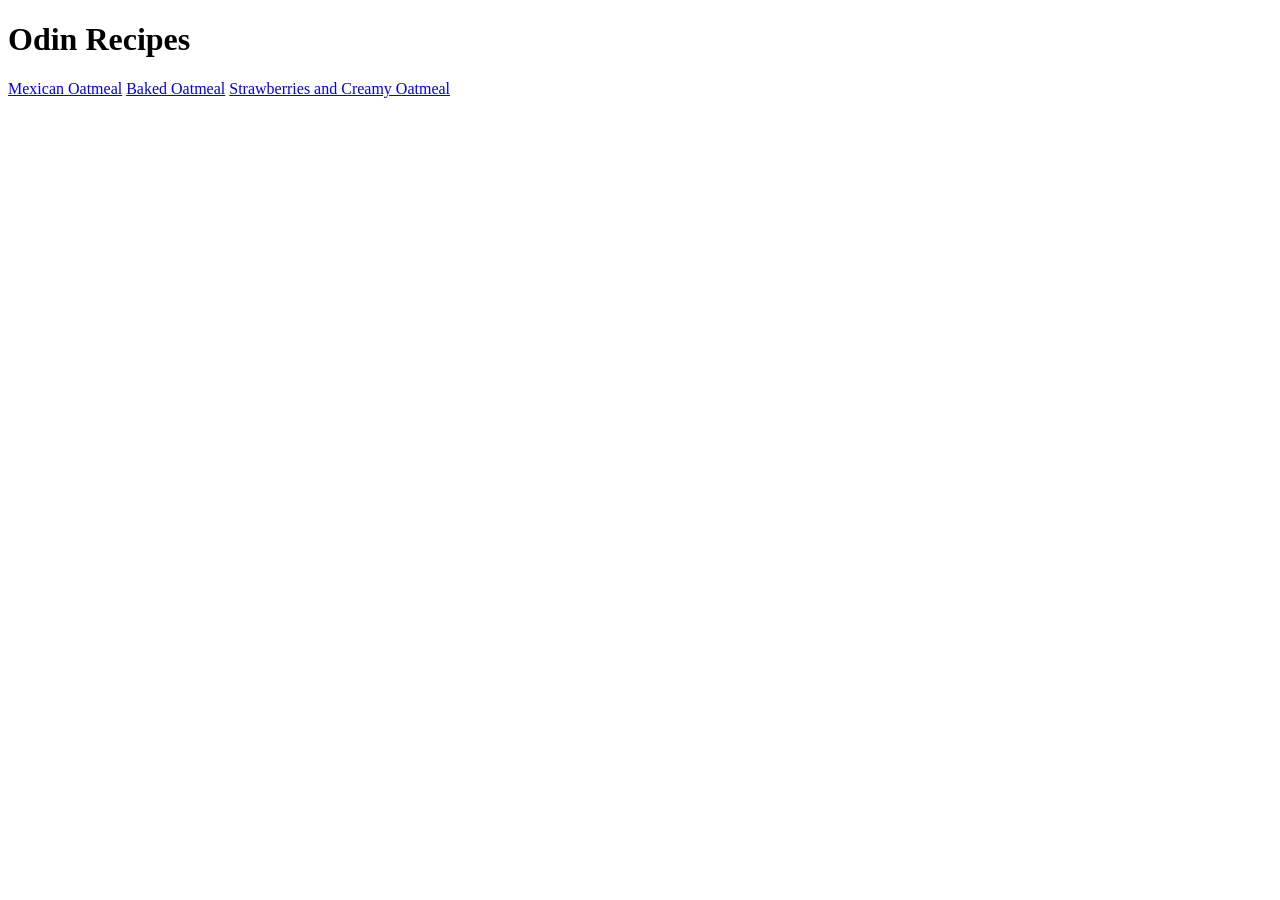
==== index.html @ d630fb6e "Added page title to main index file" ====
<!DOCTYPE html>
<html lang="en">
  <head>
    <meta charset="UTF-8" />
    <meta name="viewport" content="width=device-width, initial-scale=1.0" />
    <title>TOP Recipes</title>
  </head>
  <body>
    <h1>Odin Recipes</h1>
    <a href="recipes/mexican-oatmeal.html">Mexican Oatmeal</a>
    <a href="recipes/baked-oatmeal.html">Baked Oatmeal</a>
    <a href="recipes/strawberries-oatmeal.html"
      >Strawberries and Creamy Oatmeal</a
    >
  </body>
</html>
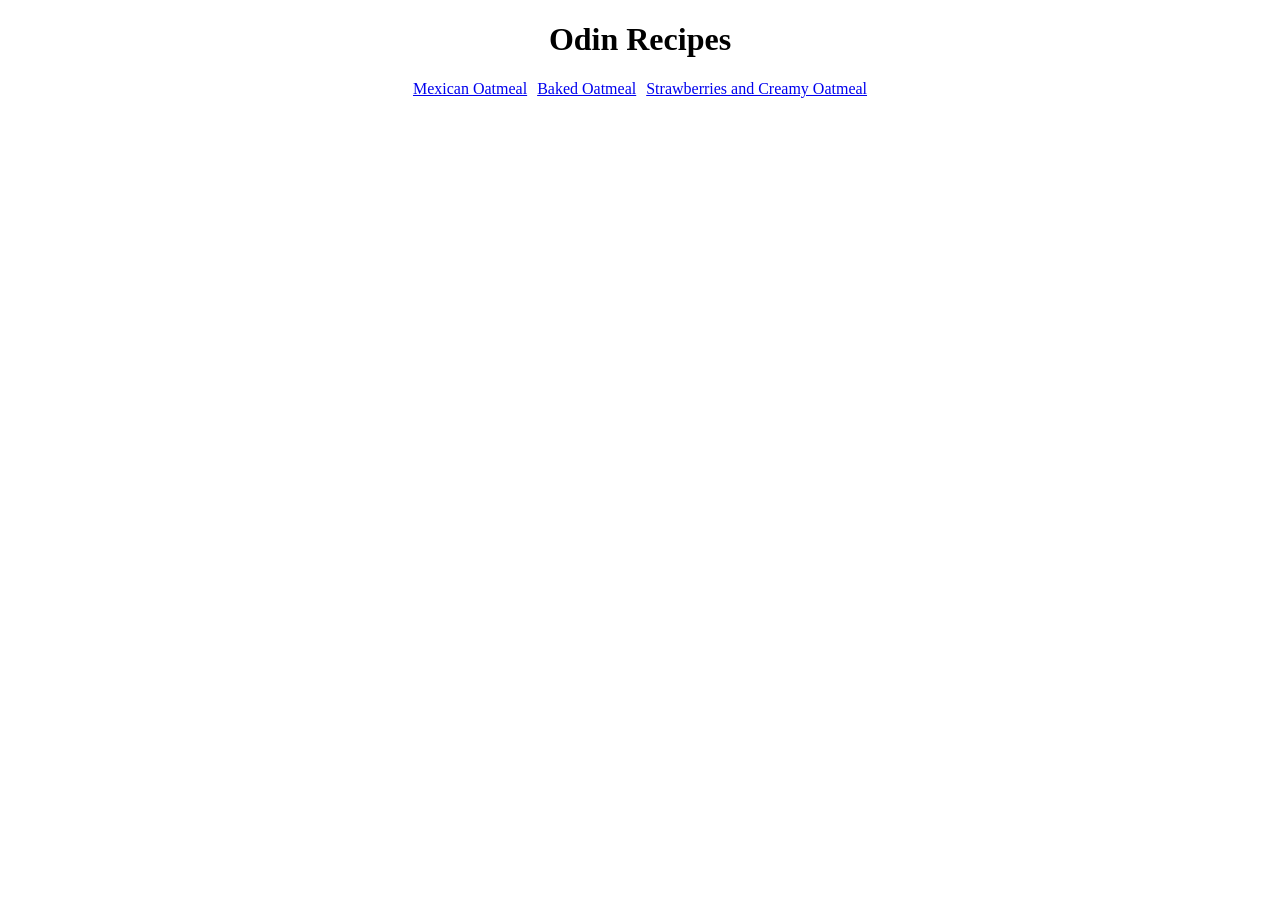
==== commit cf04c90f: "Made changes to all files" ====
--- a/index.html
+++ b/index.html
@@ -4,13 +4,18 @@
     <meta charset="UTF-8" />
     <meta name="viewport" content="width=device-width, initial-scale=1.0" />
     <title>TOP Recipes</title>
+    <link rel="stylesheet" href="styles.css" />
   </head>
   <body>
-    <h1>Odin Recipes</h1>
-    <a href="recipes/mexican-oatmeal.html">Mexican Oatmeal</a>
-    <a href="recipes/baked-oatmeal.html">Baked Oatmeal</a>
-    <a href="recipes/strawberries-oatmeal.html"
-      >Strawberries and Creamy Oatmeal</a
-    >
+    <div class="main">
+      <h1>Odin Recipes</h1>
+      <div class="nav-recipe">
+        <a href="recipes/mexican-oatmeal.html">Mexican Oatmeal</a>
+        <a href="recipes/baked-oatmeal.html">Baked Oatmeal</a>
+        <a href="recipes/strawberries-oatmeal.html"
+          >Strawberries and Creamy Oatmeal</a
+        >
+      </div>
+    </div>
   </body>
 </html>
--- a/styles.css
+++ b/styles.css
@@ -0,0 +1,13 @@
+/* * {
+  outline: 2px solid red;
+} */
+
+h1 {
+  text-align: center;
+}
+
+.nav-recipe {
+  display: flex;
+  justify-content: center;
+  gap: 10px;
+}
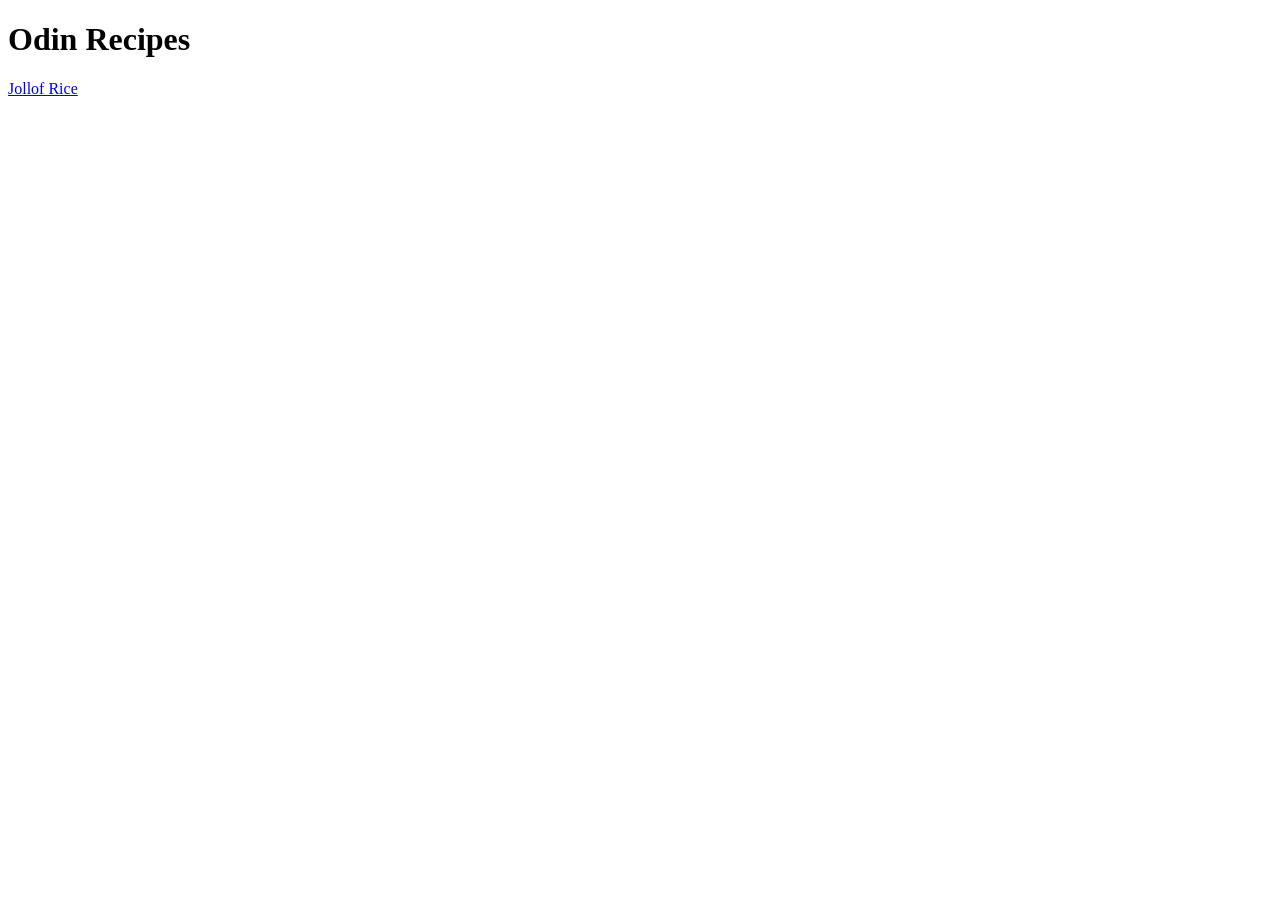
==== commit 10159175: "Update main index.html with link to jollof-rice recipe" ====
--- a/index.html
+++ b/index.html
@@ -1,21 +1,12 @@
 <!DOCTYPE html>
 <html lang="en">
-  <head>
-    <meta charset="UTF-8" />
-    <meta name="viewport" content="width=device-width, initial-scale=1.0" />
-    <title>TOP Recipes</title>
-    <link rel="stylesheet" href="styles.css" />
-  </head>
-  <body>
-    <div class="main">
-      <h1>Odin Recipes</h1>
-      <div class="nav-recipe">
-        <a href="recipes/mexican-oatmeal.html">Mexican Oatmeal</a>
-        <a href="recipes/baked-oatmeal.html">Baked Oatmeal</a>
-        <a href="recipes/strawberries-oatmeal.html"
-          >Strawberries and Creamy Oatmeal</a
-        >
-      </div>
-    </div>
-  </body>
-</html>
+<head>
+    <meta charset="UTF-8">
+    <meta name="viewport" content="width=device-width, initial-scale=1.0">
+    <title>Document</title>
+</head>
+<body>
+    <h1>Odin Recipes</h1>
+    <a href="recipes/jollof-rice.html">Jollof Rice</a>
+</body>
+</html>
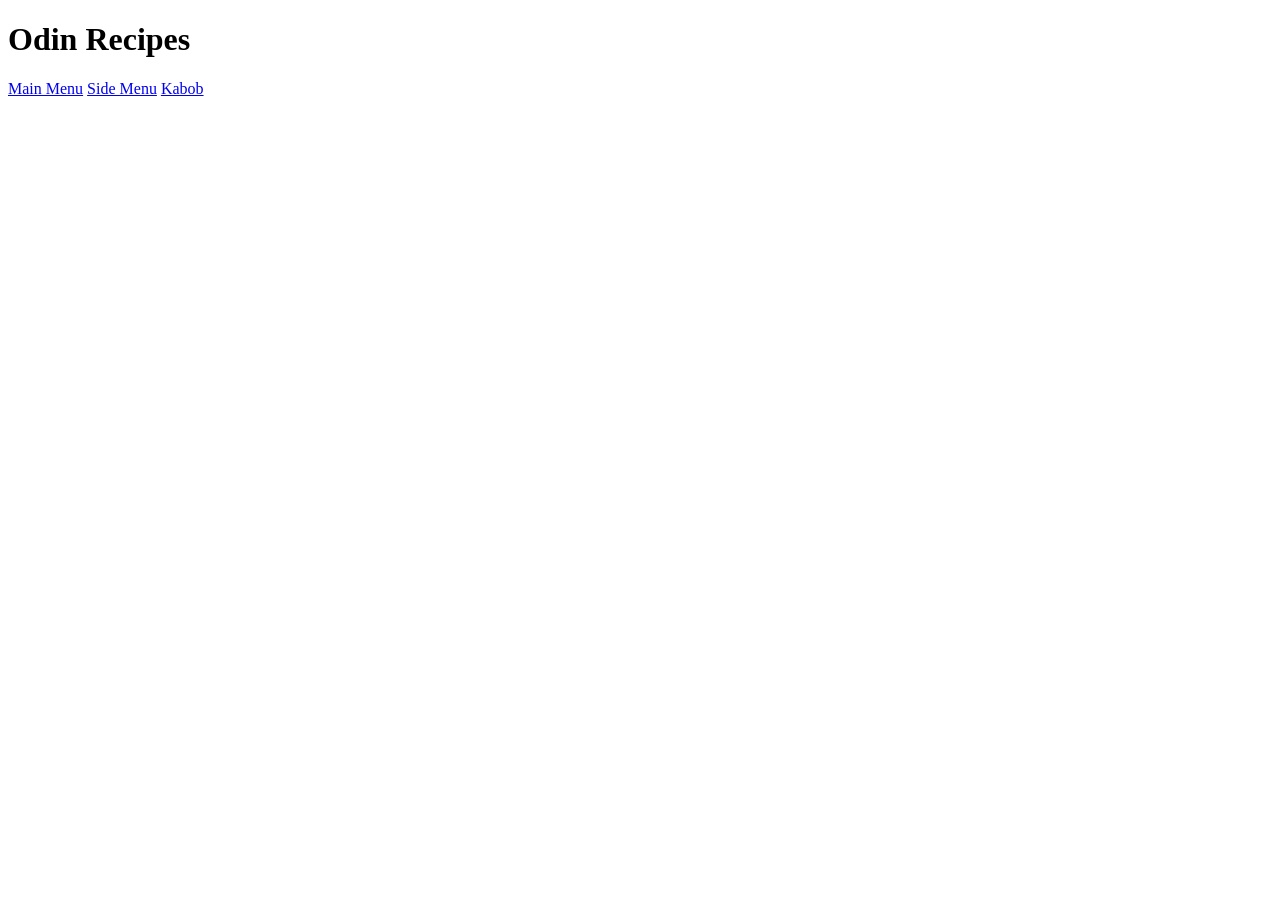
==== commit 8bcc863f: "Update main index file with rosecoe-jollof and grilled-beef links" ====
--- a/index.html
+++ b/index.html
@@ -7,6 +7,8 @@
 </head>
 <body>
     <h1>Odin Recipes</h1>
-    <a href="recipes/jollof-rice.html">Jollof Rice</a>
+    <a href="recipes/rosecoe-jollof-rice.html">Main Menu</a>
+    <a href="recipes/jollof-rice.html">Side Menu</a>
+    <a href="recipes/grilled-beef.html">Kabob</a>
 </body>
 </html>
